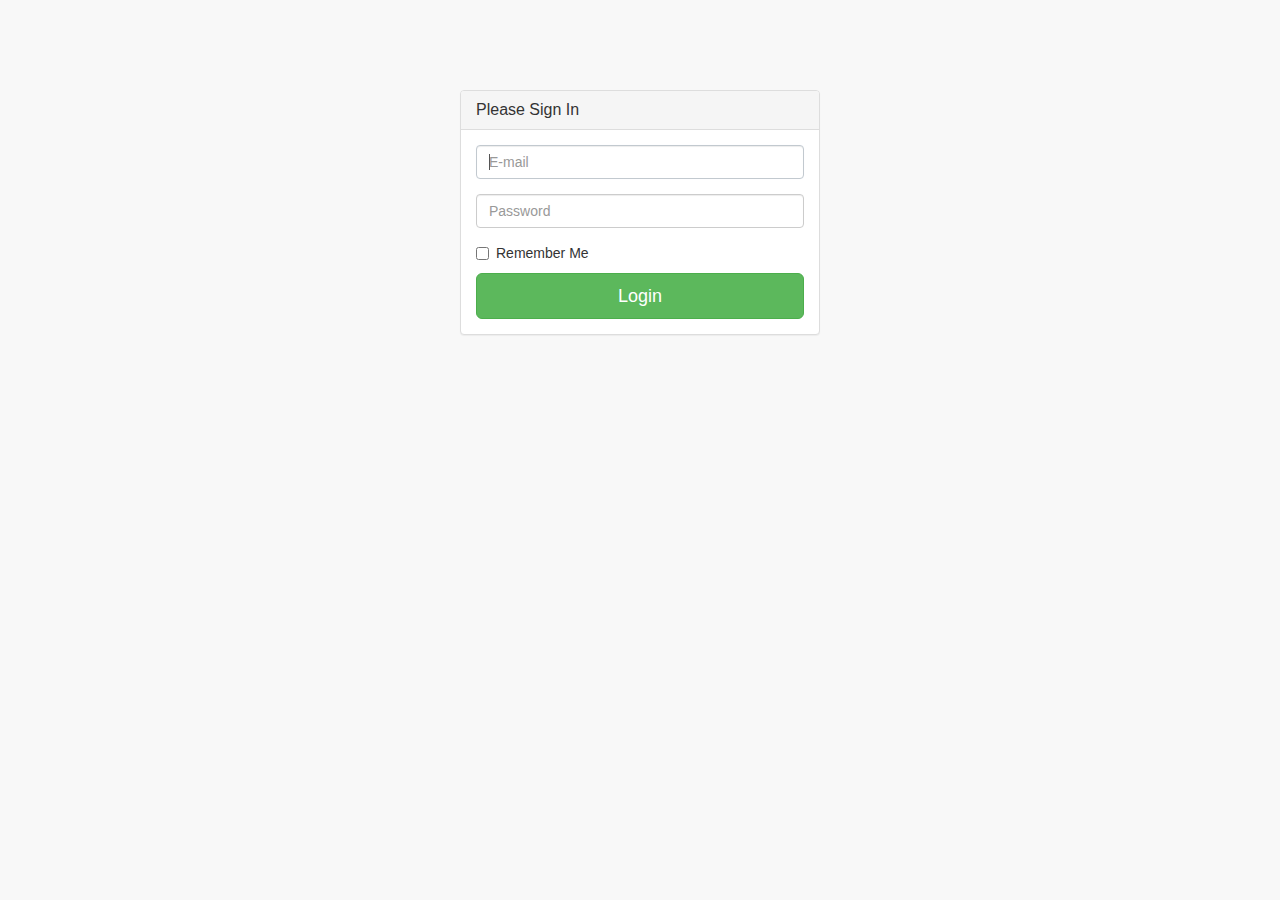
==== index.html @ 43abe067 "First Bootstrap 管理平台" ====
<!DOCTYPE html>
<html>
<head>
<meta http-equiv="refresh" content="0;url=pages/index.html">
<title>SB Admin 2</title>
<script language="javascript">
    window.location.href = "pages/index.html"
</script>
</head>
<body>
Go to <a href="pages/index.html">/pages/index.html</a>
</body>
</html>
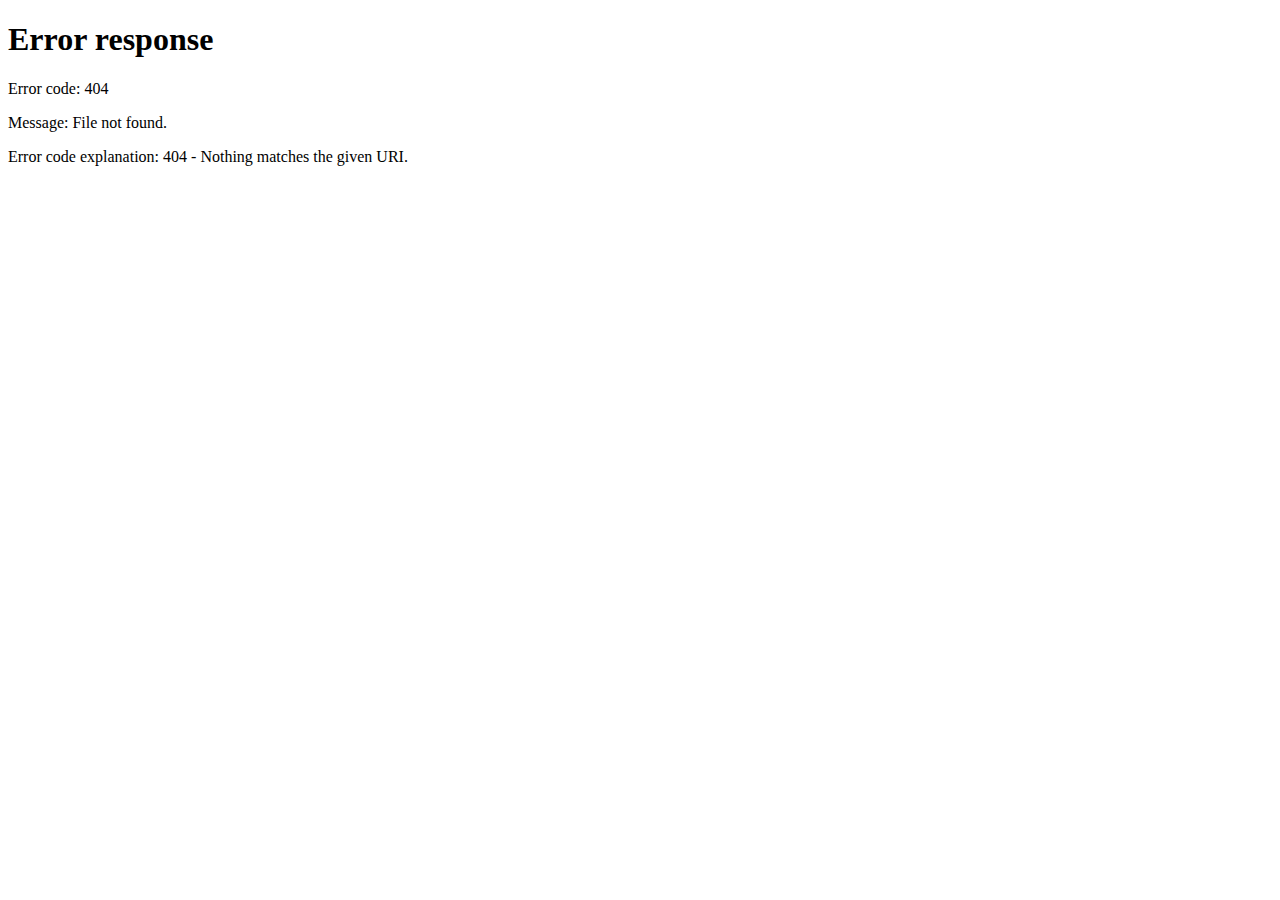
==== commit 78fab9b5: "PHP 統一 TOPBAR navigation" ====
--- a/index.html
+++ b/index.html
@@ -1,13 +1,13 @@
 <!DOCTYPE html>
 <html>
 <head>
-<meta http-equiv="refresh" content="0;url=pages/index.html">
+<meta http-equiv="refresh" content="0;url=pages/index.php">
 <title>SB Admin 2</title>
 <script language="javascript">
-    window.location.href = "pages/index.html"
+    window.location.href = "pages/index.php"
 </script>
 </head>
 <body>
-Go to <a href="pages/index.html">/pages/index.html</a>
+Go to <a href="pages/index.php">/pages/index.php</a>
 </body>
-</html>
+</html>